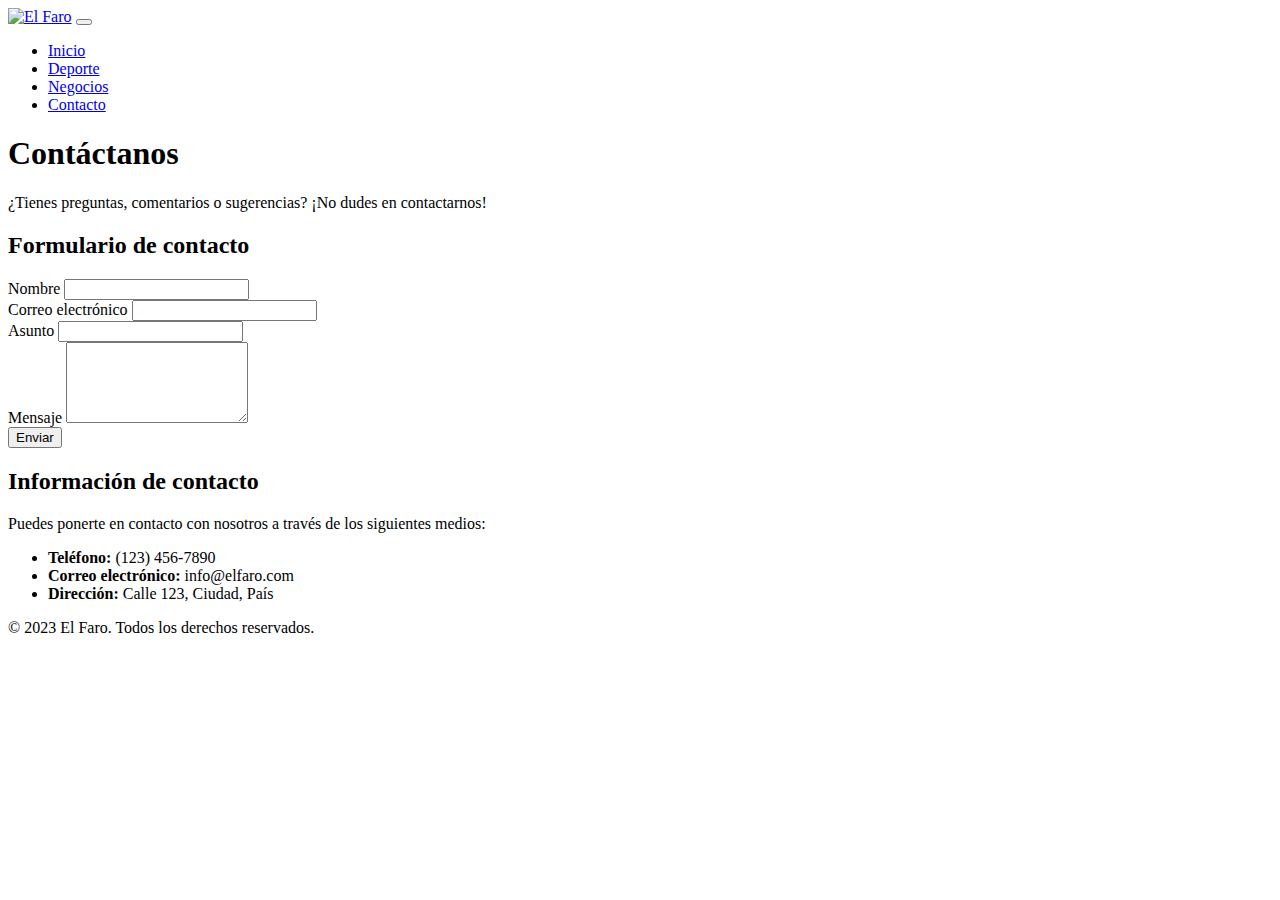
==== paginas/Contacto.html @ 7e8a6b6c "Add files via upload" ====
<!DOCTYPE html>
<html lang="es">
<head>
  <meta charset="UTF-8">
  <meta name="viewport" content="width=device-width, initial-scale=1.0">
  <title>El Faro - Contacto</title>
  <!-- Custom CSS -->
  <link rel="stylesheet" href="style.css">
  <link href="https://cdn.jsdelivr.net/npm/bootstrap@5.3.0-alpha3/dist/css/bootstrap.min.css" rel="stylesheet" integrity="sha384-KK94CHFLLe+nY2dmCWGMq91rCGa5gtU4mk92HdvYe+M/SXH301p5ILy+dN9+nJOZ" crossorigin="anonymous">
</head>
<body>
  <!-- Navbar -->
  <nav class="navbar navbar-expand-lg navbar-light bg-light">
    <div class="container-fluid">
      <a class="navbar-brand" href="#"><img src="logo.png" alt="El Faro" height="50"></a>
      <button class="navbar-toggler" type="button" data-bs-toggle="collapse" data-bs-target="#navbarNav" aria-controls="navbarNav" aria-expanded="false" aria-label="Toggle navigation">
        <span class="navbar-toggler-icon"></span>
      </button>
      <div class="collapse navbar-collapse" id="navbarNav">
        <ul class="navbar-nav">
          <li class="nav-item">
            <a class="nav-link active" aria-current="page" href="#">Inicio</a>
          </li>
          <li class="nav-item">
            <a class="nav-link" href="#">Deporte</a>
          </li>
          <li class="nav-item">
            <a class="nav-link" href="#">Negocios</a>
          </li>
          <li class="nav-item">
            <a class="nav-link" href="#">Contacto</a>
          </li>
        </ul>
      </div>
    </div>
  </nav>

  <!-- Jumbotron -->
  <div class="jumbotron jumbotron-fluid">
    <div class="container">
      <h1 class="display-4">Contáctanos</h1>
      <p class="lead">¿Tienes preguntas, comentarios o sugerencias? ¡No dudes en contactarnos!</p>
    </div>
  </div>

  <!-- Main content -->
  <main class="container my-5">
    <div class="row">
      <div class="col-md-8">
        <h2>Formulario de contacto</h2>
        <form action="#" method="POST">
          <div class="mb-3">
            <label for="name" class="form-label">Nombre</label>
            <input type="text" class="form-control" id="name" name="name" required>
          </div>
          <div class="mb-3">
            <label for="email" class="form-label">Correo electrónico</label>
            <input type="email" class="form-control" id="email" name="email" required>
          </div>
          <div class="mb-3">
            <label for="subject" class="form-label">Asunto</label>
            <input type="text" class="form-control" id="subject" name="subject" required>
          </div>
          <div class="mb-3">
            <label for="message" class="form-label">Mensaje</label>
<textarea class="form-control" id="message" name="message" rows="5" required></textarea>
</div>
<button type="submit" class="btn btn-primary">Enviar</button>
</form>
</div>
<div class="col-md-4">
<h2>Información de contacto</h2>
<p>Puedes ponerte en contacto con nosotros a través de los siguientes medios:</p>
<ul>
<li><strong>Teléfono:</strong> (123) 456-7890</li>
<li><strong>Correo electrónico:</strong> info@elfaro.com</li>
<li><strong>Dirección:</strong> Calle 123, Ciudad, País</li>
</ul>
</div>
</div>

  </main>
  <!-- Footer -->
  <footer class="bg-light text-center text-lg-start">
    <div class="text-center p-3">
      <p>© 2023 El Faro. Todos los derechos reservados.</p>
    </div>
  </footer>
  <!-- Bootstrap JS -->
  <script src="https://cdn.jsdelivr.net/npm/bootstrap@5.3.0-alpha3/dist/js/bootstrap.bundle.min.js" integrity="sha384-34kuRsbxRRyTcT9r08Jjymr+LyKIgTNRivxFwJnMIV+Qe6s1s46en6Uzhf6D9qss" crossorigin="anonymous"></script>
</body>
</html>
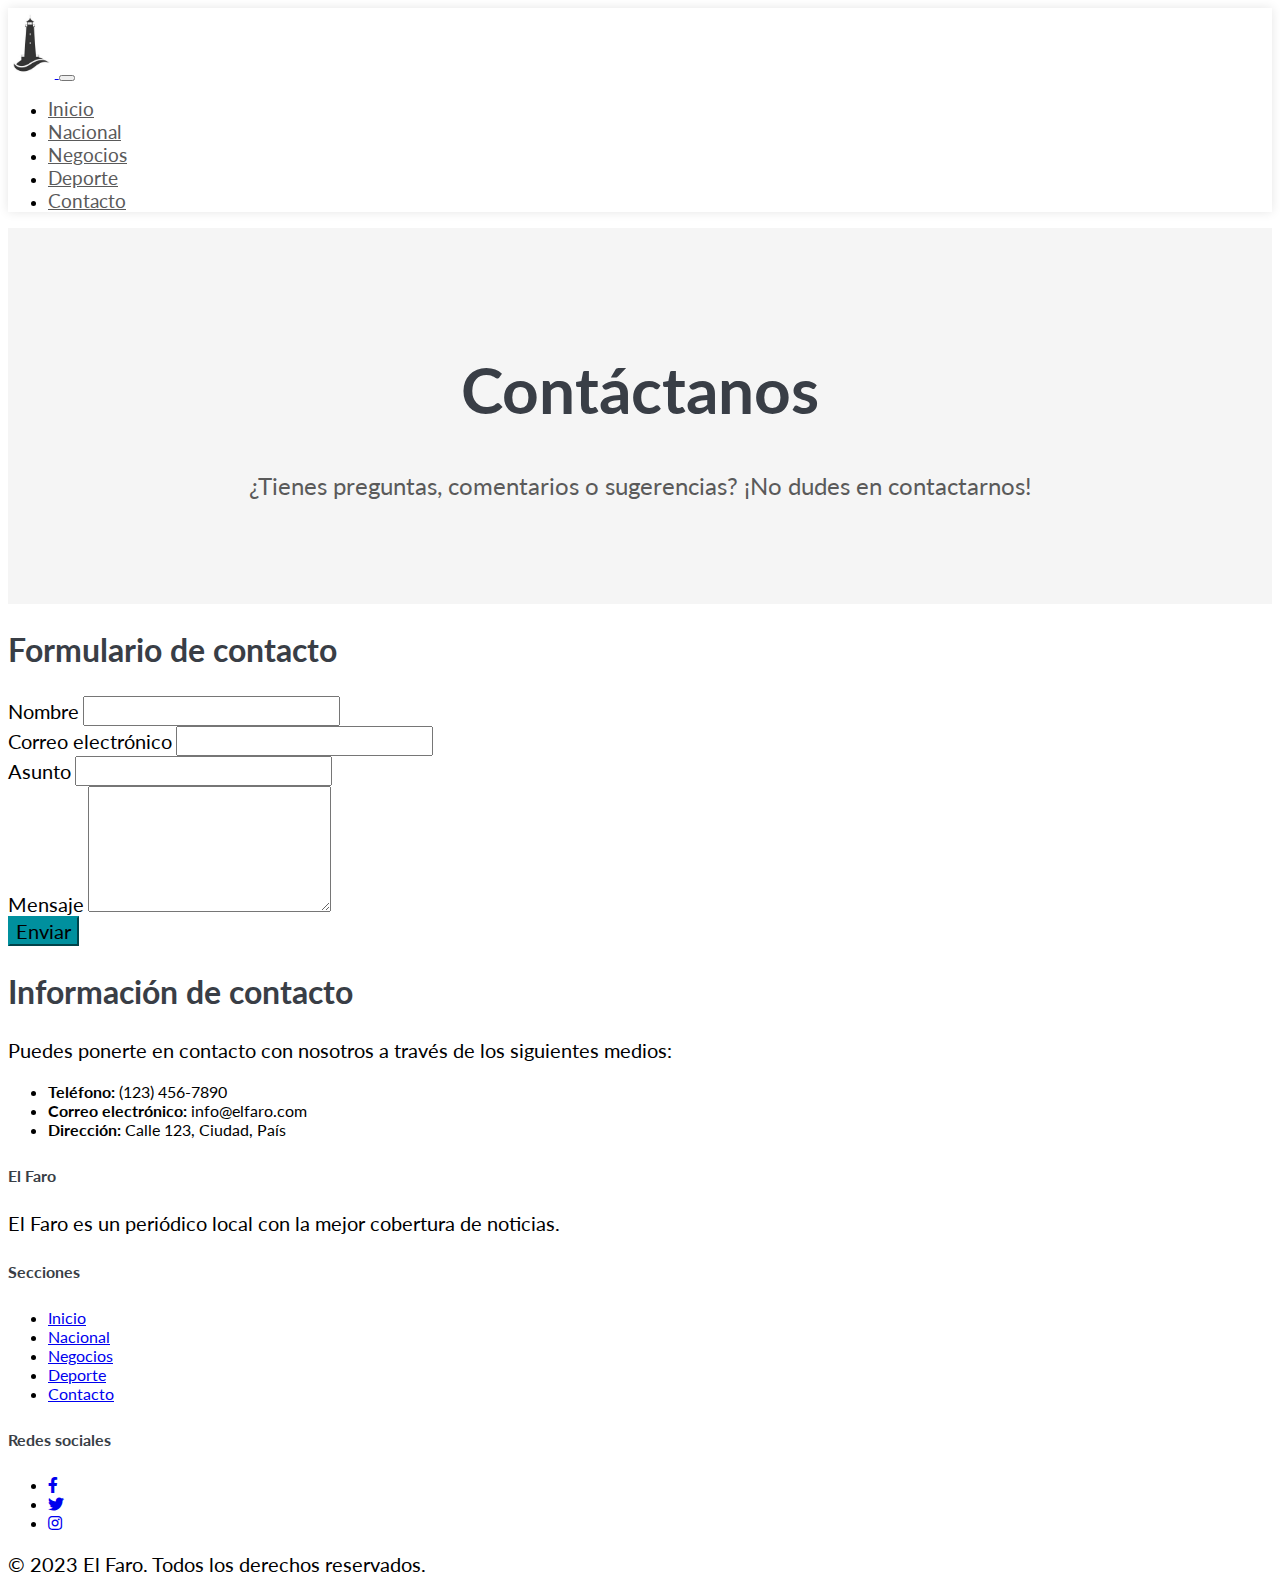
==== commit 7a45c3d8: "js" ====
--- a/paginas/Contacto.html
+++ b/paginas/Contacto.html
@@ -3,33 +3,41 @@
 <head>
   <meta charset="UTF-8">
   <meta name="viewport" content="width=device-width, initial-scale=1.0">
-  <title>El Faro - Contacto</title>
+  <title>El Faro - Noticias</title>
+  <!--Font Awesome-->
+	<link rel="stylesheet" href="https://cdnjs.cloudflare.com/ajax/libs/font-awesome/5.15.3/css/all.min.css">
+  <!--Bootstrap CSS-->
+  <link rel="stylesheet" href="https://cdn.jsdelivr.net/npm/bootstrap@5.3.0-alpha3/dist/css/bootstrap.min.css" integrity="sha384-KK94CHFLLe+nY2dmCWGMq91rCGa5gtU4mk92HdvYe+M/SXH301p5ILy+dN9+nJOZ" crossorigin="anonymous">
   <!-- Custom CSS -->
-  <link rel="stylesheet" href="style.css">
-  <link href="https://cdn.jsdelivr.net/npm/bootstrap@5.3.0-alpha3/dist/css/bootstrap.min.css" rel="stylesheet" integrity="sha384-KK94CHFLLe+nY2dmCWGMq91rCGa5gtU4mk92HdvYe+M/SXH301p5ILy+dN9+nJOZ" crossorigin="anonymous">
+  <link rel="stylesheet" href="../css/style.css">
 </head>
 <body>
   <!-- Navbar -->
   <nav class="navbar navbar-expand-lg navbar-light bg-light">
     <div class="container-fluid">
-      <a class="navbar-brand" href="#"><img src="logo.png" alt="El Faro" height="50"></a>
+      <a class="" href="#">
+        <img src="../resources/images/logo.png" alt="El Faro" height="60" class="logo-img">
+      </a>
       <button class="navbar-toggler" type="button" data-bs-toggle="collapse" data-bs-target="#navbarNav" aria-controls="navbarNav" aria-expanded="false" aria-label="Toggle navigation">
         <span class="navbar-toggler-icon"></span>
       </button>
       <div class="collapse navbar-collapse" id="navbarNav">
         <ul class="navbar-nav">
           <li class="nav-item">
-            <a class="nav-link active" aria-current="page" href="#">Inicio</a>
+            <a class="nav-link" onclick="Click_link()" href="principal.html">Inicio</a>
           </li>
           <li class="nav-item">
-            <a class="nav-link" href="#">Deporte</a>
+            <a class="nav-link" onclick="Click_link()" href="nacional.html">Nacional</a>
+          </li>        
+          <li class="nav-item">
+            <a class="nav-link" onclick="Click_link()" href="negocios.html">Negocios</a>
           </li>
           <li class="nav-item">
-            <a class="nav-link" href="#">Negocios</a>
+            <a class="nav-link" onclick="Click_link()" href="deportes.html">Deporte</a>
           </li>
           <li class="nav-item">
-            <a class="nav-link" href="#">Contacto</a>
-          </li>
+            <a class="nav-link active" aria-current="page" href="contacto.html">Contacto</a>
+          </li>  
         </ul>
       </div>
     </div>
@@ -40,6 +48,7 @@
     <div class="container">
       <h1 class="display-4">Contáctanos</h1>
       <p class="lead">¿Tienes preguntas, comentarios o sugerencias? ¡No dudes en contactarnos!</p>
+      <div><p class="relog" id="relog"></p></div>
     </div>
   </div>
 
@@ -63,11 +72,11 @@
           </div>
           <div class="mb-3">
             <label for="message" class="form-label">Mensaje</label>
-<textarea class="form-control" id="message" name="message" rows="5" required></textarea>
-</div>
-<button type="submit" class="btn btn-primary">Enviar</button>
-</form>
-</div>
+          <textarea class="form-control" id="message" name="message" rows="5" required></textarea>
+          </div>
+          <button type="submit" class="btn btn-primary">Enviar</button>
+        </form>
+      </div>
 <div class="col-md-4">
 <h2>Información de contacto</h2>
 <p>Puedes ponerte en contacto con nosotros a través de los siguientes medios:</p>
@@ -81,12 +90,39 @@
 
   </main>
   <!-- Footer -->
-  <footer class="bg-light text-center text-lg-start">
+  <footer class="bg-light text-center text-lg-start mt-5">
+    <div class="container p-4">
+      <div class="row">
+        <div class="col-lg-6 col-md-12 mb-4 mb-md-0">
+          <h5 class="text-uppercase">El Faro</h5>
+          <p>El Faro es un periódico local con la mejor cobertura de noticias.</p>
+        </div>
+        <div class="col-lg-3 col-md-6 mb-4 mb-md-0">
+          <h5 class="text-uppercase">Secciones</h5>
+          <ul class="list-unstyled mb-0">
+            <li><a onclick="Click_link()" href="principal.html">Inicio</a></li>
+            <li><a onclick="Click_link()" href="nacional.html">Nacional</a></li>      
+            <li><a onclick="Click_link()" href="negocios.html">Negocios</a></li>                  
+            <li><a onclick="Click_link()" href="deportes.html">Deporte</a></li>
+            <li><a href="contacto.html">Contacto</a></li>
+          </ul>
+        </div>
+        <div class="col-lg-3 col-md-6 mb-4 mb-md-0">
+          <h5 class="text-uppercase mb-0">Redes sociales</h5>
+          <ul class="footer-social-media">
+						<li><a href="https://www.facebook.com"><i class="fab fa-facebook-f"></i></a></li>
+						<li><a href="https://www.twitter.com"><i class="fab fa-twitter"></i></a></li>
+						<li><a href="https://www.instagram.com"><i class="fab fa-instagram"></i></a></li>
+          </ul>
+        </div>
+      </div>
+    </div>
     <div class="text-center p-3">
       <p>© 2023 El Faro. Todos los derechos reservados.</p>
     </div>
   </footer>
-  <!-- Bootstrap JS -->
-  <script src="https://cdn.jsdelivr.net/npm/bootstrap@5.3.0-alpha3/dist/js/bootstrap.bundle.min.js" integrity="sha384-34kuRsbxRRyTcT9r08Jjymr+LyKIgTNRivxFwJnMIV+Qe6s1s46en6Uzhf6D9qss" crossorigin="anonymous"></script>
+  <!-- Incluir el archivo JavaScript de Bootstrap -->
+  <script src="../js/funciones.js"></script>
+  <script src="https://cdn.jsdelivr.net/npm/bootstrap@5.3.0-alpha3/dist/js/bootstrap.bundle.min.js" integrity="sha384-ENjdO4Dr2bkBIFxQpeoTz1HIcje39Wm4jDKdf19U8gI4ddQ3GYNS7NTKfAdVQSZe" crossorigin="anonymous"></script>
 </body>
 </html>--- a/css/style.css
+++ b/css/style.css
@@ -0,0 +1,157 @@
+/*Se importa la fuente "Oswald" desde Google Fonts para usar en toda la página.*/
+/*@import url("https://fonts.googleapis.com/css2?family=Oswald:wght@200&display=swap");*/
+@import url('https://fonts.googleapis.com/css2?family=Lato&display=swap');
+
+/*Se aplica a todos los elementos de la página y establece que la fuente utilizada será "Oswald" y la tipografía se establece como "sans-serif".*/
+* {
+  /*font-family: "Oswald", sans-serif;*/
+  font-family: 'Lato', sans-serif;
+}
+html {  font-size: 16px; /* Tamaño de fuente base */}
+
+p,  label, input,textarea, button {  font-size: 1.25em; /* 16px */}
+
+h1 {  font-size: 2.5rem; /* 40px */}
+
+h2 {  font-size: 2rem; /* 32px */}
+
+h3 {  font-size: 1.75rem; /* 24px */}
+
+h4 {  font-size: 1.5rem; /* 20px */}
+
+h5 {  font-size: 1rem; /* 16px */}
+
+h6 {  font-size: 0.875rem; /* 14px */}
+
+
+
+/* Estilos de la jumbotron */
+.jumbotron {
+  background-color: #F5F5F5;
+  text-align: center;
+  padding: 5rem 2rem;
+}
+
+.jumbotron h1 {
+  font-size: 4rem;
+  color: #393E46;
+}
+
+.jumbotron p {
+  font-size: 1.5rem;
+  color: #5A5A5A;
+}
+
+/* Estilos de los títulos */
+h1, h2, h3, h4, h5, h6 {
+  color: #393E46;
+}
+
+/* Estilos de las tarjetas */
+.card {
+  border: none;
+  background-color: #FFFFFF;
+  /*
+  box-shadow: 0px 0px 10px rgba(0, 0, 0, 0.1);*/
+
+  transition: box-shadow 0.2s ease-in-out;
+  box-shadow: 0px 0px 5px rgba(35, 56, 63, 0.527);
+  padding: 10px;
+}
+
+.card-subtitle {
+  color: #5A5A5A;
+  text-align: justify;
+}
+
+.card-text {
+  color: #393E46;
+  text-align: justify;
+}
+
+.card-img-top {
+  border-radius: 10px 10px 0 0;
+}
+
+/* Estilos del navbar */
+.navbar {
+  background-color: #FFFFFF;
+  box-shadow: 0px 0px 10px rgba(0, 0, 0, 0.1);
+}
+
+.nav-link {
+  color: #5A5A5A;
+  font-size: 1.2rem;
+}
+
+.nav-link:hover {
+  color: #393E46;
+}
+
+.navbar-brand img {
+  filter: invert(31%) sepia(62%) saturate(3544%) hue-rotate(187deg) brightness(102%) contrast(95%);
+}
+
+.navbar-toggler-icon {
+  border: none;
+  background-image: url("data:image/svg+xml,%3csvg viewBox='0 0 30 30' xmlns='http://www.w3.org/2000/svg'%3e%3cpath stroke='rgba%28186%2C 186%2C 186%2C 1%29' stroke-linecap='round' stroke-miterlimit='10' stroke-width='2' d='M4 7h22M4 15h22M4 23h22'/%3e%3c/svg%3e");
+}
+
+/* Estilos de los botones */
+.btn-primary {
+  background-color: #00909E;
+  border-color: #00909E;
+}
+
+.btn-primary:hover {
+  background-color: #008B94;
+  border-color: #008B94;
+}
+
+.btn-outline-primary {
+  color: #00909E;
+  border-color: #00909E;
+}
+
+.btn-outline-primary:hover {
+  background-color: #00909E;
+  color: #FFFFFF;
+}
+
+.btn-secondary {
+  background-color: #393E46;
+  border-color: #393E46;
+}
+
+.btn-secondary:hover {
+  background-color: #2B2E36;
+  border-color: #2B2E36;
+}
+
+.btn-outline-secondary {
+  color: #393E46;
+  border-color: #393E46;
+}
+
+.btn-outline-secondary:hover {
+  background-color: #393E46;
+  color: #FFFFFF;
+}
+.logo-img {
+  background-color: transparent;
+  padding: 5px;
+  border-radius: 5px;
+}
+a.navbar-brand {
+  color: white !important;
+}
+.cardhover:hover {
+  transform: scale(1.05);
+  font-weight: bold;
+ /* box-shadow: 0px 0px 100px rgba(0, 0, 0, 0.1);*/
+ box-shadow: 0px 0px 10px rgba(35, 56, 63, 0.527);
+
+}
+.custom-col{
+  margin-bottom: 20px;
+}
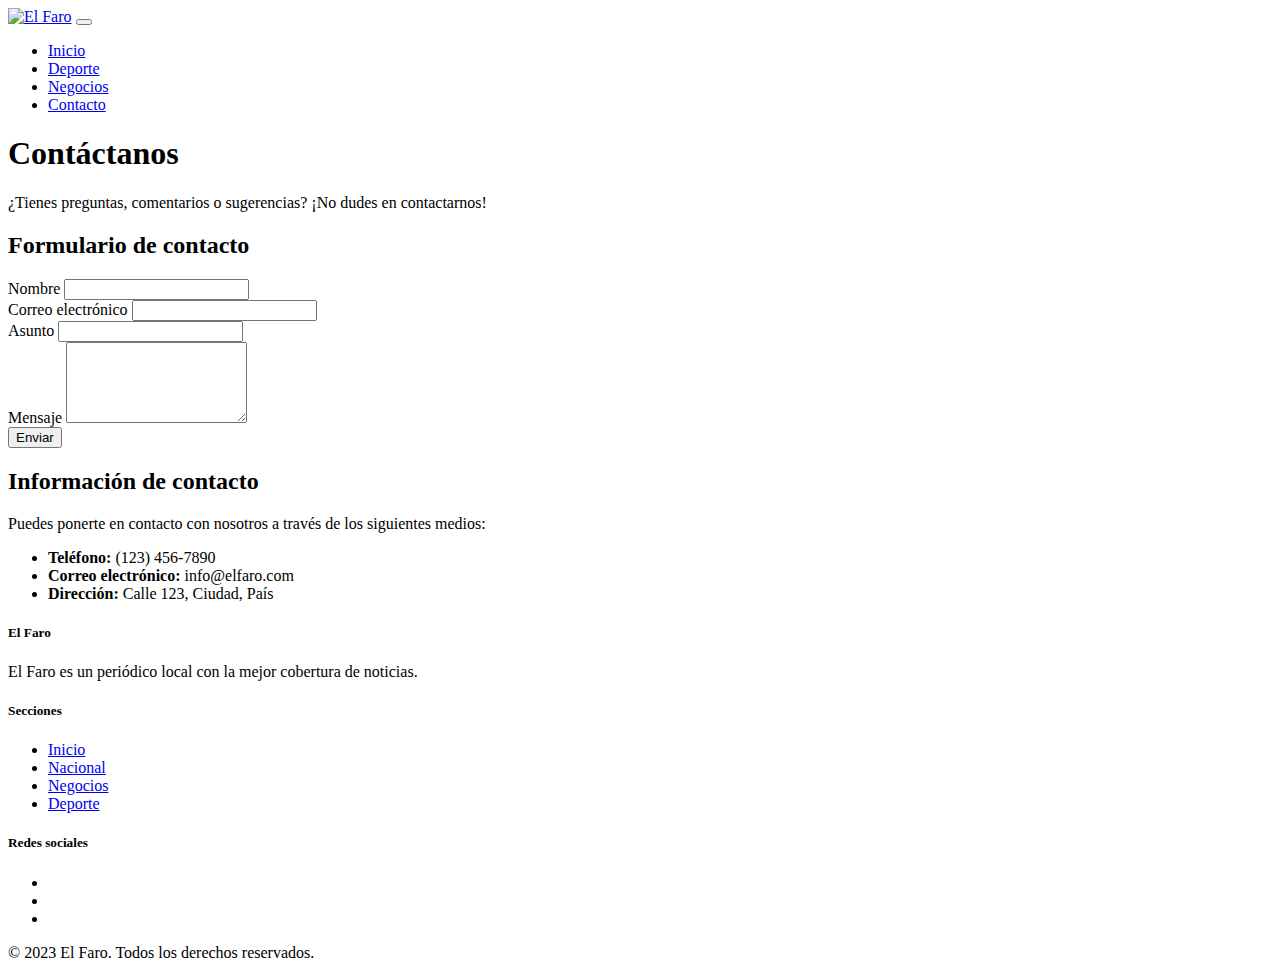
==== commit 65fae356: "js" ====
--- a/paginas/Contacto.html
+++ b/paginas/Contacto.html
@@ -3,41 +3,33 @@
 <head>
   <meta charset="UTF-8">
   <meta name="viewport" content="width=device-width, initial-scale=1.0">
-  <title>El Faro - Noticias</title>
-  <!--Font Awesome-->
-	<link rel="stylesheet" href="https://cdnjs.cloudflare.com/ajax/libs/font-awesome/5.15.3/css/all.min.css">
-  <!--Bootstrap CSS-->
-  <link rel="stylesheet" href="https://cdn.jsdelivr.net/npm/bootstrap@5.3.0-alpha3/dist/css/bootstrap.min.css" integrity="sha384-KK94CHFLLe+nY2dmCWGMq91rCGa5gtU4mk92HdvYe+M/SXH301p5ILy+dN9+nJOZ" crossorigin="anonymous">
+  <title>El Faro - Contacto</title>
   <!-- Custom CSS -->
-  <link rel="stylesheet" href="../css/style.css">
+  <link rel="stylesheet" href="style.css">
+  <link href="https://cdn.jsdelivr.net/npm/bootstrap@5.3.0-alpha3/dist/css/bootstrap.min.css" rel="stylesheet" integrity="sha384-KK94CHFLLe+nY2dmCWGMq91rCGa5gtU4mk92HdvYe+M/SXH301p5ILy+dN9+nJOZ" crossorigin="anonymous">
 </head>
 <body>
   <!-- Navbar -->
   <nav class="navbar navbar-expand-lg navbar-light bg-light">
     <div class="container-fluid">
-      <a class="" href="#">
-        <img src="../resources/images/logo.png" alt="El Faro" height="60" class="logo-img">
-      </a>
+      <a class="navbar-brand" href="#"><img src="logo.png" alt="El Faro" height="50"></a>
       <button class="navbar-toggler" type="button" data-bs-toggle="collapse" data-bs-target="#navbarNav" aria-controls="navbarNav" aria-expanded="false" aria-label="Toggle navigation">
         <span class="navbar-toggler-icon"></span>
       </button>
       <div class="collapse navbar-collapse" id="navbarNav">
         <ul class="navbar-nav">
           <li class="nav-item">
-            <a class="nav-link" onclick="Click_link()" href="principal.html">Inicio</a>
+            <a class="nav-link active" aria-current="page" href="#">Inicio</a>
           </li>
           <li class="nav-item">
-            <a class="nav-link" onclick="Click_link()" href="nacional.html">Nacional</a>
-          </li>        
-          <li class="nav-item">
-            <a class="nav-link" onclick="Click_link()" href="negocios.html">Negocios</a>
+            <a class="nav-link" href="#">Deporte</a>
           </li>
           <li class="nav-item">
-            <a class="nav-link" onclick="Click_link()" href="deportes.html">Deporte</a>
+            <a class="nav-link" href="#">Negocios</a>
           </li>
           <li class="nav-item">
-            <a class="nav-link active" aria-current="page" href="contacto.html">Contacto</a>
-          </li>  
+            <a class="nav-link" href="#">Contacto</a>
+          </li>
         </ul>
       </div>
     </div>
@@ -48,10 +40,8 @@
     <div class="container">
       <h1 class="display-4">Contáctanos</h1>
       <p class="lead">¿Tienes preguntas, comentarios o sugerencias? ¡No dudes en contactarnos!</p>
-      <div><p class="relog" id="relog"></p></div>
     </div>
   </div>
-
   <!-- Main content -->
   <main class="container my-5">
     <div class="row">
@@ -72,11 +62,11 @@
           </div>
           <div class="mb-3">
             <label for="message" class="form-label">Mensaje</label>
-          <textarea class="form-control" id="message" name="message" rows="5" required></textarea>
-          </div>
-          <button type="submit" class="btn btn-primary">Enviar</button>
-        </form>
-      </div>
+<textarea class="form-control" id="message" name="message" rows="5" required></textarea>
+</div>
+<button type="submit" class="btn btn-primary">Enviar</button>
+</form>
+</div>
 <div class="col-md-4">
 <h2>Información de contacto</h2>
 <p>Puedes ponerte en contacto con nosotros a través de los siguientes medios:</p>
@@ -87,7 +77,6 @@
 </ul>
 </div>
 </div>
-
   </main>
   <!-- Footer -->
   <footer class="bg-light text-center text-lg-start mt-5">
@@ -104,7 +93,6 @@
             <li><a onclick="Click_link()" href="nacional.html">Nacional</a></li>      
             <li><a onclick="Click_link()" href="negocios.html">Negocios</a></li>                  
             <li><a onclick="Click_link()" href="deportes.html">Deporte</a></li>
-            <li><a href="contacto.html">Contacto</a></li>
           </ul>
         </div>
         <div class="col-lg-3 col-md-6 mb-4 mb-md-0">
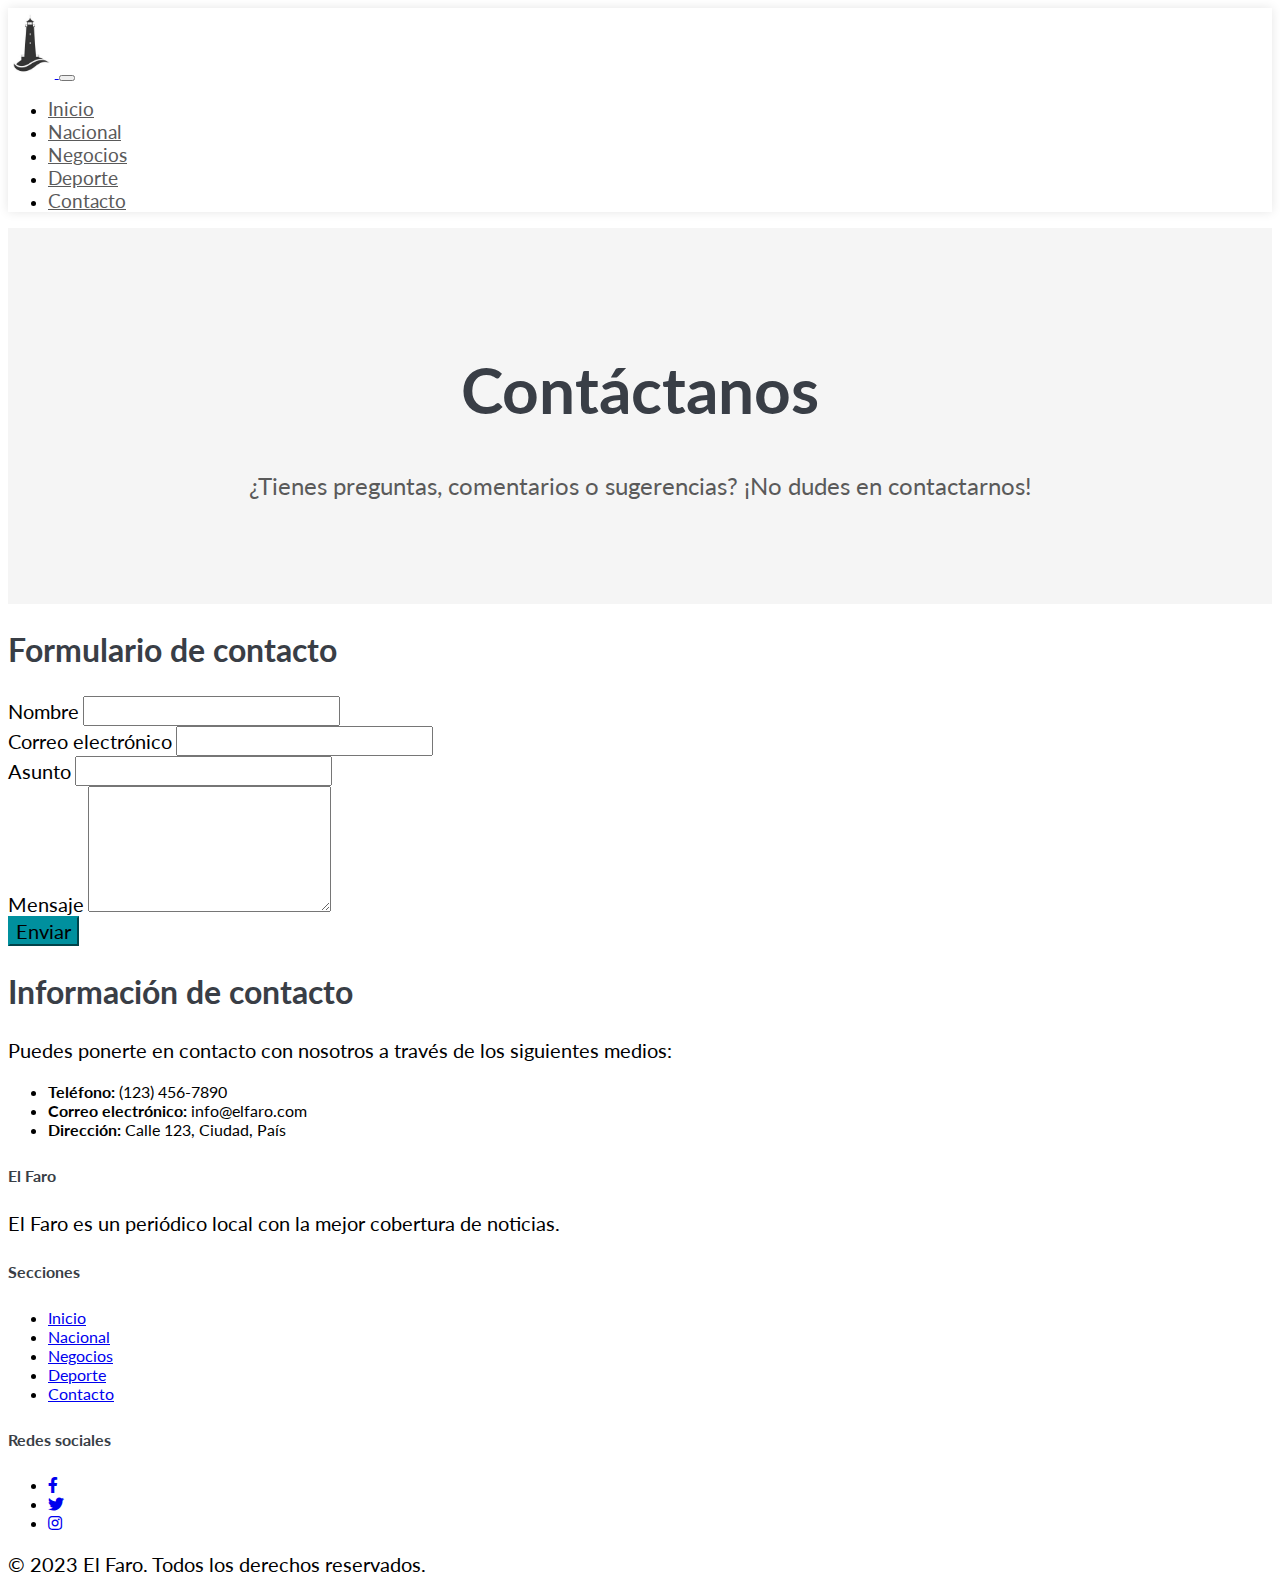
==== commit 04610fd7: "js" ====
--- a/paginas/Contacto.html
+++ b/paginas/Contacto.html
@@ -1,35 +1,43 @@
 <!DOCTYPE html>
 <html lang="es">
-<head>
-  <meta charset="UTF-8">
-  <meta name="viewport" content="width=device-width, initial-scale=1.0">
-  <title>El Faro - Contacto</title>
-  <!-- Custom CSS -->
-  <link rel="stylesheet" href="style.css">
-  <link href="https://cdn.jsdelivr.net/npm/bootstrap@5.3.0-alpha3/dist/css/bootstrap.min.css" rel="stylesheet" integrity="sha384-KK94CHFLLe+nY2dmCWGMq91rCGa5gtU4mk92HdvYe+M/SXH301p5ILy+dN9+nJOZ" crossorigin="anonymous">
-</head>
+  <head>
+    <meta charset="UTF-8">
+    <meta name="viewport" content="width=device-width, initial-scale=1.0">
+    <title>El Faro - Noticias</title>
+    <!--Font Awesome-->
+    <link rel="stylesheet" href="https://cdnjs.cloudflare.com/ajax/libs/font-awesome/5.15.3/css/all.min.css">
+    <!--Bootstrap CSS-->
+    <link rel="stylesheet" href="https://cdn.jsdelivr.net/npm/bootstrap@5.3.0-alpha3/dist/css/bootstrap.min.css" integrity="sha384-KK94CHFLLe+nY2dmCWGMq91rCGa5gtU4mk92HdvYe+M/SXH301p5ILy+dN9+nJOZ" crossorigin="anonymous">
+    <!-- Custom CSS -->
+    <link rel="stylesheet" href="../css/style.css">
+  </head>
 <body>
   <!-- Navbar -->
   <nav class="navbar navbar-expand-lg navbar-light bg-light">
     <div class="container-fluid">
-      <a class="navbar-brand" href="#"><img src="logo.png" alt="El Faro" height="50"></a>
+      <a class="" href="#">
+        <img src="../resources/images/logo.png" alt="El Faro" height="60" class="logo-img">
+      </a>
       <button class="navbar-toggler" type="button" data-bs-toggle="collapse" data-bs-target="#navbarNav" aria-controls="navbarNav" aria-expanded="false" aria-label="Toggle navigation">
         <span class="navbar-toggler-icon"></span>
       </button>
       <div class="collapse navbar-collapse" id="navbarNav">
         <ul class="navbar-nav">
           <li class="nav-item">
-            <a class="nav-link active" aria-current="page" href="#">Inicio</a>
+            <a class="nav-link" onclick="Click_link()" href="principal.html">Inicio</a>
           </li>
           <li class="nav-item">
-            <a class="nav-link" href="#">Deporte</a>
+            <a class="nav-link"  onclick="Click_link()" href="nacional.html">Nacional</a>
+          </li>        
+          <li class="nav-item">
+            <a class="nav-link" onclick="Click_link()" href="negocios.html">Negocios</a>
           </li>
           <li class="nav-item">
-            <a class="nav-link" href="#">Negocios</a>
+            <a class="nav-link" onclick="Click_link()" href="deportes.html">Deporte</a>
           </li>
           <li class="nav-item">
-            <a class="nav-link" href="#">Contacto</a>
-          </li>
+            <a class="nav-link active" aria-current="page" href="contacto.html">Contacto</a>
+          </li>          
         </ul>
       </div>
     </div>
@@ -40,6 +48,7 @@
     <div class="container">
       <h1 class="display-4">Contáctanos</h1>
       <p class="lead">¿Tienes preguntas, comentarios o sugerencias? ¡No dudes en contactarnos!</p>
+      <div><p class="relog" id="relog"></p></div>
     </div>
   </div>
   <!-- Main content -->
@@ -93,6 +102,7 @@
             <li><a onclick="Click_link()" href="nacional.html">Nacional</a></li>      
             <li><a onclick="Click_link()" href="negocios.html">Negocios</a></li>                  
             <li><a onclick="Click_link()" href="deportes.html">Deporte</a></li>
+            <li><a href="contacto.html">Contacto</a></li>
           </ul>
         </div>
         <div class="col-lg-3 col-md-6 mb-4 mb-md-0">
--- a/css/style.css
+++ b/css/style.css
@@ -0,0 +1,157 @@
+/*Se importa la fuente "Oswald" desde Google Fonts para usar en toda la página.*/
+/*@import url("https://fonts.googleapis.com/css2?family=Oswald:wght@200&display=swap");*/
+@import url('https://fonts.googleapis.com/css2?family=Lato&display=swap');
+
+/*Se aplica a todos los elementos de la página y establece que la fuente utilizada será "Oswald" y la tipografía se establece como "sans-serif".*/
+* {
+  /*font-family: "Oswald", sans-serif;*/
+  font-family: 'Lato', sans-serif;
+}
+html {  font-size: 16px; /* Tamaño de fuente base */}
+
+p,  label, input,textarea, button {  font-size: 1.25em; /* 16px */}
+
+h1 {  font-size: 2.5rem; /* 40px */}
+
+h2 {  font-size: 2rem; /* 32px */}
+
+h3 {  font-size: 1.75rem; /* 24px */}
+
+h4 {  font-size: 1.5rem; /* 20px */}
+
+h5 {  font-size: 1rem; /* 16px */}
+
+h6 {  font-size: 0.875rem; /* 14px */}
+
+
+
+/* Estilos de la jumbotron */
+.jumbotron {
+  background-color: #F5F5F5;
+  text-align: center;
+  padding: 5rem 2rem;
+}
+
+.jumbotron h1 {
+  font-size: 4rem;
+  color: #393E46;
+}
+
+.jumbotron p {
+  font-size: 1.5rem;
+  color: #5A5A5A;
+}
+
+/* Estilos de los títulos */
+h1, h2, h3, h4, h5, h6 {
+  color: #393E46;
+}
+
+/* Estilos de las tarjetas */
+.card {
+  border: none;
+  background-color: #FFFFFF;
+  /*
+  box-shadow: 0px 0px 10px rgba(0, 0, 0, 0.1);*/
+
+  transition: box-shadow 0.2s ease-in-out;
+  box-shadow: 0px 0px 5px rgba(35, 56, 63, 0.527);
+  padding: 10px;
+}
+
+.card-subtitle {
+  color: #5A5A5A;
+  text-align: justify;
+}
+
+.card-text {
+  color: #393E46;
+  text-align: justify;
+}
+
+.card-img-top {
+  border-radius: 10px 10px 0 0;
+}
+
+/* Estilos del navbar */
+.navbar {
+  background-color: #FFFFFF;
+  box-shadow: 0px 0px 10px rgba(0, 0, 0, 0.1);
+}
+
+.nav-link {
+  color: #5A5A5A;
+  font-size: 1.2rem;
+}
+
+.nav-link:hover {
+  color: #393E46;
+}
+
+.navbar-brand img {
+  filter: invert(31%) sepia(62%) saturate(3544%) hue-rotate(187deg) brightness(102%) contrast(95%);
+}
+
+.navbar-toggler-icon {
+  border: none;
+  background-image: url("data:image/svg+xml,%3csvg viewBox='0 0 30 30' xmlns='http://www.w3.org/2000/svg'%3e%3cpath stroke='rgba%28186%2C 186%2C 186%2C 1%29' stroke-linecap='round' stroke-miterlimit='10' stroke-width='2' d='M4 7h22M4 15h22M4 23h22'/%3e%3c/svg%3e");
+}
+
+/* Estilos de los botones */
+.btn-primary {
+  background-color: #00909E;
+  border-color: #00909E;
+}
+
+.btn-primary:hover {
+  background-color: #008B94;
+  border-color: #008B94;
+}
+
+.btn-outline-primary {
+  color: #00909E;
+  border-color: #00909E;
+}
+
+.btn-outline-primary:hover {
+  background-color: #00909E;
+  color: #FFFFFF;
+}
+
+.btn-secondary {
+  background-color: #393E46;
+  border-color: #393E46;
+}
+
+.btn-secondary:hover {
+  background-color: #2B2E36;
+  border-color: #2B2E36;
+}
+
+.btn-outline-secondary {
+  color: #393E46;
+  border-color: #393E46;
+}
+
+.btn-outline-secondary:hover {
+  background-color: #393E46;
+  color: #FFFFFF;
+}
+.logo-img {
+  background-color: transparent;
+  padding: 5px;
+  border-radius: 5px;
+}
+a.navbar-brand {
+  color: white !important;
+}
+.cardhover:hover {
+  transform: scale(1.05);
+  font-weight: bold;
+ /* box-shadow: 0px 0px 100px rgba(0, 0, 0, 0.1);*/
+ box-shadow: 0px 0px 10px rgba(35, 56, 63, 0.527);
+
+}
+.custom-col{
+  margin-bottom: 20px;
+}
